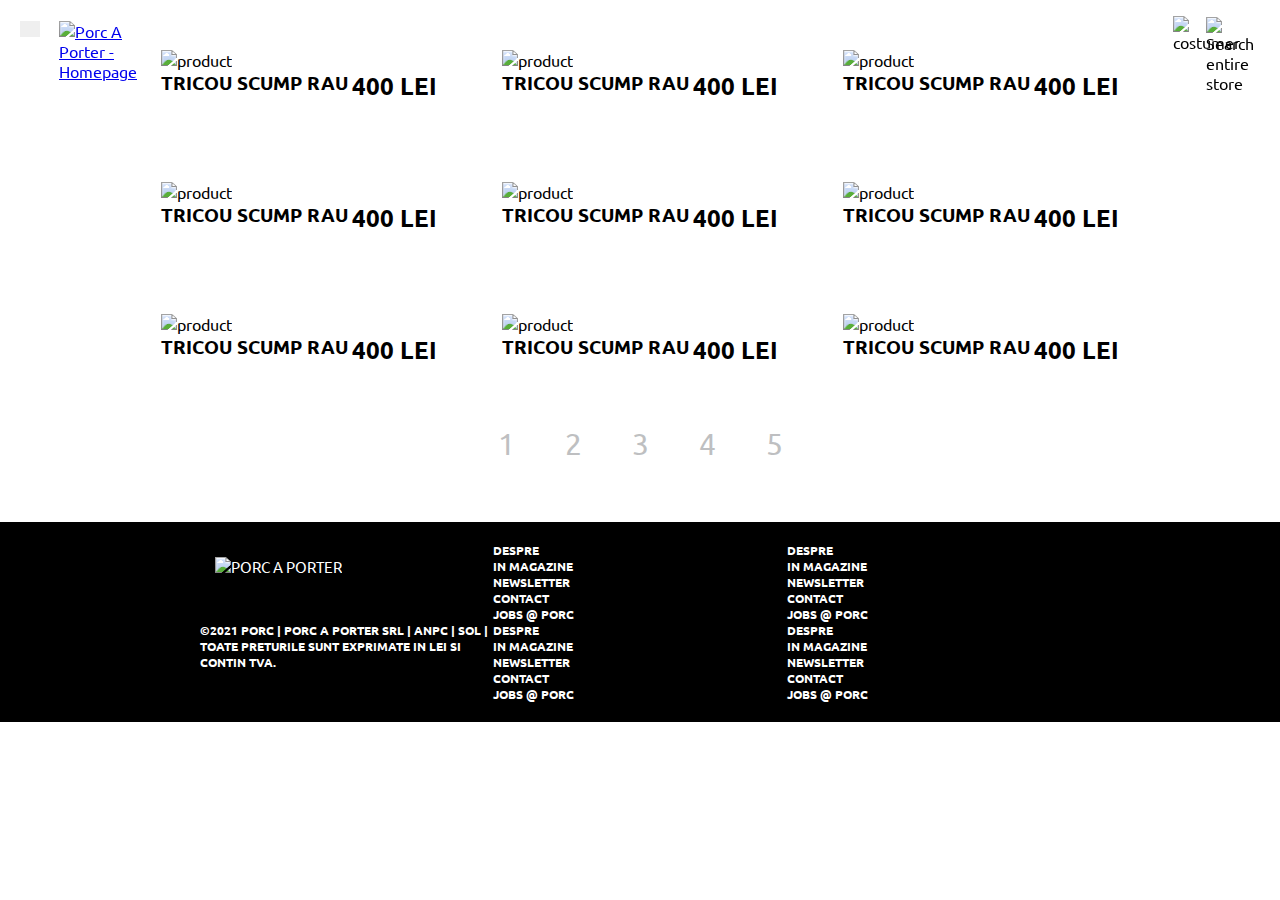
==== catalog.html @ b3c7b0b9 "feat: footer" ====
<!DOCTYPE html>
<html lang="ro">
<head>
    <title>TRICOURI</title>
    <link rel="icon" href="https://porc.netcdn.ro/static/frontend/Mageing/porc/ro_RO/images/PORC_black.svg"/>
    <link href="./styles/globals.css" rel="stylesheet">
    <link href="styles/catalog.css" rel="stylesheet">
    <link rel="preconnect" href="https://fonts.gstatic.com">
    <link href="https://fonts.googleapis.com/css2?family=Ubuntu:wght@500;700&display=swap" rel="stylesheet">

</head>
<body>
<section class="navbar">
    <div class="nav-menu">
        <button class="menu-icon">
            <nav class="side-menu">
                <div class="close-button"></div>
                <div class="menu-logo">
                    <a href="./index.html">
                        <img src="https://porc.netcdn.ro/static/frontend/Mageing/porc/ro_RO/images/PORC_2012_black.svg"
                             alt="Porc A Porter">
                    </a>

                </div>
                <ul>
                    <li class="category"><a href="./catalog.html">NOUTATI</a></li>
                    <li class="category-dropdown">TRICOURI
                        <div class="dropdown">
                            <ul>
                                <li><a href="./catalog.html">TRICOURI</a></li>
                                <li><a href="./catalog.html">TRICOURI POLO</a></li>
                                <li><a href="./catalog.html">TRICOURI CU BUZUNAR</a></li>
                                <li><a href="./catalog.html">MAIOURI</a></li>
                            </ul>
                        </div>
                    </li>
                    <li class="category-dropdown">BLUZE
                        <div class="dropdown">
                            <ul>
                                <li><a href="./catalog.html">BLUZE</a></li>
                                <li><a href="./catalog.html">BLUZE OVERSIZE</a></li>
                            </ul>
                        </div>
                    </li>
                    <li class="category-dropdown">HANORACE
                        <div class="dropdown">
                            <ul>
                                <li><a href="./catalog.html">HANORACE</a></li>
                                <li><a href="./catalog.html">HANURACE CU FERMOAR</a></li>
                                <li><a href="./catalog.html">HANURACE OVERSIZE</a></li>
                            </ul>
                        </div>
                    </li>
                    <li class="category-dropdown">SEPCI
                        <div class="dropdown">
                            <ul>
                                <li><a href="./catalog.html">SNAPBACKS</a></li>
                                <li><a href="./catalog.html">PANELS</a></li>
                                <li><a href="./catalog.html">DAD HAT</a></li>
                            </ul>
                        </div>
                    </li>
                    <li class="category">CACIULI</li>
                    <li class="category-dropdown">BERMUDE
                        <div class="dropdown">
                            <ul>
                                <li><a href="./catalog.html">HANORACE</a></li>
                                <li><a href="./catalog.html">HANURACE CU FERMOAR</a></li>
                                <li><a href="./catalog.html">HANURACE OVERSIZE</a></li>
                            </ul>
                        </div>
                    </li>
                    <li class="category-dropdown">PANTALONI
                        <div class="dropdown">
                            <ul>
                                <li><a href="./catalog.html">DENIM</a></li>
                                <li><a href="./catalog.html">SPORT</a></li>
                                <li><a href="./catalog.html">JOGGERS</a></li>
                                <li><a href="./catalog.html">CHINOS</a></li>
                            </ul>
                        </div>
                    </li>
                    <li class="category-dropdown">INCALTAMINTE
                        <div class="dropdown">
                            <ul>
                                <li><a href="./catalog.html">SOSETE</a></li>
                                <li>PAPUCI</li>
                            </ul>
                        </div>
                    </li>
                    <li class="category-dropdown">GENTI SI GHIOZDANE
                        <div class="dropdown">
                            <ul>
                                <li><a href="./catalog.html">GHIOZDANE</a></li>
                                <li><a href="./catalog.html">GENTI</a></li>
                                <li><a href="./catalog.html">BORSETE</a></li>
                                <li><a href="./catalog.html">COSMETICE</a></li>
                                <li><a href="./catalog.html">GENTUTA</a></li>
                                <li><a href="./catalog.html">TROLER</a></li>
                                <li><a href="./catalog.html">LAPTOP</a></li>
                                <li><a href="./catalog.html">SACOSE</a></li>
                            </ul>
                        </div>
                    </li>
                    <li class="category"><a href="./catalog.html">BATE</a></li>
                    <li class="category"><a href="./catalog.html">OCHELARI</a></li>
                    <li class="category-dropdown">ACCESORII
                        <div class="dropdown">
                            <ul>
                                <li><a href="./catalog.html">MASTI</a></li>
                                <li><a href="./catalog.html">BACATARIE</a></li>
                                <li><a href="./catalog.html">PORTOFELE</a></li>
                                <li><a href="./catalog.html">CURELE</a></li>
                                <li><a href="./catalog.html">VICII</a></li>
                                <li><a href="./catalog.html">FULARE</a></li>
                                <li><a href="./catalog.html">MANUSI</a></li>
                                <li><a href="./catalog.html">ALTELE</a></li>
                            </ul>
                        </div>
                    </li>
                    <li class="category-dropdown">FETE
                        <div class="dropdown">
                            <ul>
                                <li><a href="./catalog.html">HANORACE</a></li>
                                <li><a href="./catalog.html">BLUZE</a></li>
                            </ul>
                        </div>
                    </li>
                    <li class="category-dropdown">COLABORARI
                        <div class="dropdown">
                            <ul>
                                <li><a href="./catalog.html">X THE URBANIST</a></li>
                                <li><a href="./catalog.html">X DELIRIC X SILENT STRIKE</a></li>
                                <li><a href="./catalog.html">X YEYE WELLER</a></li>
                                <li><a href="./catalog.html">X GHICA POPA</a></li>
                            </ul>
                        </div>
                    </li>
                </ul>
            </nav>

        </button>
        <div class="nav-logo">
            <a href="#">
                <img src="https://porc.netcdn.ro/static/frontend/Mageing/porc/ro_RO/images/PORC_black.svg"
                     alt="Porc A Porter - Homepage">
            </a>
        </div>
    </div>
    <section class="nav-content">
        <div class="costumer-icon">
            <img src="https://porc.netcdn.ro/static/frontend/Mageing/porc/ro_RO/images/contul_meu.svg" alt="costumer">
        </div>
        <div class="search-icon">
            <img src="https://porc.netcdn.ro/static/frontend/Mageing/porc/ro_RO/images/Search_black.svg"
                 alt="Search entire store">
        </div>
        <div class="cart-icon"></div>
    </section>


</section>

<section class="page-layout">
    <div style="display: grid; grid-template-columns: 30% 30% 30%; grid-column-gap: 65px; grid-row-gap: 80px; justify-content: center">
        <a href="./item.html" class="image-container">

            <img src="https://porc.netcdn.ro/media/catalog/product/cache/1ac3cf5239a3b768336c370e72d75e81/p/o/porc-tricou-sushi-burgundy-03.jpg"
                 alt="product" width="33%">
            <div class="shadow"></div>
            <button class="quick-view-button"><span style="font-size:20px;">&#128065;</span>QUICK VIEW</button>
            <div style="margin:0; display: flex;">
                <h3 style=" margin:0;flex-grow: 1;">TRICOU SCUMP RAU</h3>
                <h2 style=" margin:0;">400 LEI</h2>
            </div>
        </a>
        <a href="./item.html" class="image-container">

            <img src="https://porc.netcdn.ro/media/catalog/product/cache/1ac3cf5239a3b768336c370e72d75e81/p/o/porc-tricou-sushi-burgundy-03.jpg"
                 alt="product" width="33%">
            <div class="shadow"></div>
            <button class="quick-view-button"><span style="font-size:20px;">&#128065;</span>QUICK VIEW</button>
            <div style="margin:0; display: flex;">
                <h3 style=" margin:0;flex-grow: 1;">TRICOU SCUMP RAU</h3>
                <h2 style=" margin:0;">400 LEI</h2>
            </div>
        </a>
        <a href="./item.html" class="image-container">

            <img src="https://porc.netcdn.ro/media/catalog/product/cache/1ac3cf5239a3b768336c370e72d75e81/p/o/porc-tricou-sushi-burgundy-03.jpg"
                 alt="product" width="33%">
            <div class="shadow"></div>
            <button class="quick-view-button"><span style="font-size:20px;">&#128065;</span>QUICK VIEW</button>
            <div style="margin:0; display: flex;">
                <h3 style=" margin:0;flex-grow: 1;">TRICOU SCUMP RAU</h3>
                <h2 style=" margin:0;">400 LEI</h2>
            </div>
        </a>


        <a href="./item.html" class="image-container">

            <img src="https://porc.netcdn.ro/media/catalog/product/cache/1ac3cf5239a3b768336c370e72d75e81/p/o/porc-tricou-sushi-burgundy-03.jpg"
                 alt="product" width="33%">
            <div class="shadow"></div>
            <button class="quick-view-button"><span style="font-size:20px;">&#128065;</span>QUICK VIEW</button>
            <div style="margin:0; display: flex;">
                <h3 style=" margin:0;flex-grow: 1;">TRICOU SCUMP RAU</h3>
                <h2 style=" margin:0;">400 LEI</h2>
            </div>
        </a>
        <a href="./item.html" class="image-container">

            <img src="https://porc.netcdn.ro/media/catalog/product/cache/1ac3cf5239a3b768336c370e72d75e81/p/o/porc-tricou-sushi-burgundy-03.jpg"
                 alt="product" width="33%">
            <div class="shadow"></div>
            <button class="quick-view-button"><span style="font-size:20px;">&#128065;</span>QUICK VIEW</button>
            <div style="margin:0; display: flex;">
                <h3 style=" margin:0;flex-grow: 1;">TRICOU SCUMP RAU</h3>
                <h2 style=" margin:0;">400 LEI</h2>
            </div>
        </a>
        <a href="./item.html" class="image-container">

            <img src="https://porc.netcdn.ro/media/catalog/product/cache/1ac3cf5239a3b768336c370e72d75e81/p/o/porc-tricou-sushi-burgundy-03.jpg"
                 alt="product" width="33%">
            <div class="shadow"></div>
            <button class="quick-view-button"><span style="font-size:20px;">&#128065;</span>QUICK VIEW</button>
            <div style="margin:0; display: flex;">
                <h3 style=" margin:0;flex-grow: 1;">TRICOU SCUMP RAU</h3>
                <h2 style=" margin:0;">400 LEI</h2>
            </div>
        </a>

        <a href="./item.html" class="image-container">

            <img src="https://porc.netcdn.ro/media/catalog/product/cache/1ac3cf5239a3b768336c370e72d75e81/p/o/porc-tricou-sushi-burgundy-03.jpg"
                 alt="product" width="33%">
            <div class="shadow"></div>
            <button class="quick-view-button"><span style="font-size:20px;">&#128065;</span>QUICK VIEW</button>
            <div style="margin:0; display: flex;">
                <h3 style=" margin:0;flex-grow: 1;">TRICOU SCUMP RAU</h3>
                <h2 style=" margin:0;">400 LEI</h2>
            </div>
        </a>
        <a href="./item.html" class="image-container">

            <img src="https://porc.netcdn.ro/media/catalog/product/cache/1ac3cf5239a3b768336c370e72d75e81/p/o/porc-tricou-sushi-burgundy-03.jpg"
                 alt="product" width="33%">
            <div class="shadow"></div>
            <button class="quick-view-button"><span style="font-size:20px;">&#128065;</span>QUICK VIEW</button>
            <div style="margin:0; display: flex;">
                <h3 style=" margin:0;flex-grow: 1;">TRICOU SCUMP RAU</h3>
                <h2 style=" margin:0;">400 LEI</h2>
            </div>
        </a>
        <a href="./item.html" class="image-container">

            <img src="https://porc.netcdn.ro/media/catalog/product/cache/1ac3cf5239a3b768336c370e72d75e81/p/o/porc-tricou-sushi-burgundy-03.jpg"
                 alt="product" width="33%">
            <div class="shadow"></div>
            <button class="quick-view-button"><span style="font-size:20px;">&#128065;</span>QUICK VIEW</button>
            <div style="margin:0; display: flex;">
                <h3 style=" margin:0;flex-grow: 1;">TRICOU SCUMP RAU</h3>
                <h2 style=" margin:0;">400 LEI</h2>
            </div>
        </a>
    </div>
    <ol class="page-numbers">
        <li><a href="#">1</a></li>
        <li><a href="#">2</a></li>
        <li><a href="#">3</a></li>
        <li><a href="#">4</a></li>
        <li><a href="#">5</a></li>
    </ol>

</section>

<footer class="footer-container">
    <div class="footer-logo">
        <img src="https://porc.netcdn.ro/static/frontend/Mageing/porc/ro_RO/images/PORC_2012_white.svg"
             alt="Porc A Porter" width="130px" >
    </div>
    <div>
        <h5>despre</h5>
        <h5>in magazine</h5>
        <h5>newsletter</h5>
        <h5>contact</h5>
        <h5>jobs @ porc</h5>
    </div>
    <div>
        <h5>despre</h5>
        <h5>in magazine</h5>
        <h5>newsletter</h5>
        <h5>contact</h5>
        <h5>jobs @ porc</h5>
    </div>

    <h5>©2021 PORC | PORC A PORTER SRL | ANPC | SOL | Toate preturile sunt exprimate in LEI si contin TVA.</h5>

    <div>
        <h5>despre</h5>
        <h5>in magazine</h5>
        <h5>newsletter</h5>
        <h5>contact</h5>
        <h5>jobs @ porc</h5>
    </div>

    <div>
        <h5>despre</h5>
        <h5>in magazine</h5>
        <h5>newsletter</h5>
        <h5>contact</h5>
        <h5>jobs @ porc</h5>
    </div>


</footer>
</body>
</html>
---- styles/globals.css ----
body {
    overflow-x: hidden;
    background-color: #FFFFFF;
    font-family: 'Ubuntu',
    sans-serif;

}

* {
    box-sizing: border-box;
    margin: 0;
    padding: 0;
}

.navbar {
    background-color: #FFFFFF;
    height: 50px;
    position: fixed;
    width: 100%;
    border: none;
    z-index: 100;
    padding-top: 16px;
    padding-left: 20px;
    padding-right: 20px;
    top: 0;
}

.nav-menu {

    position: relative;
    display: block;
    float: left;
}

.menu-icon {
    display: inline-block;
    background-image: url("https://porc.netcdn.ro/static/frontend/Mageing/porc/ro_RO/images/Menu_black.svg");
    background-position: top left;
    background-repeat: no-repeat;
    background-size: auto;
    width: 20px;
    height: 16px;
    vertical-align: middle;
    outline: none;
    border: none;
    cursor: pointer;
    Z-Index: 999;
}

.nav-logo {
    display: inline-block;
    width: 14px;
    height: 16px;
    margin-left: 15px;
    vertical-align: middle;
}

.nav-content {
    float: right;
    display: flex;
    margin: 0;
}

.costumer-icon {

    display: block;
    margin-right: 11px;
    width: 22px;
    height: 22px;
    position: relative;
}

.search-icon {
    display: block;
    width: 20px;
    height: 22px;
    position: relative;
    padding-top: 1px;
}

.cart-icon {
    position: relative;
    display: block;
    background-image: url("https://porc.netcdn.ro/static/frontend/Mageing/porc/ro_RO/images/Cart_empty.svg");
    background-position: center center;
    background-repeat: no-repeat;
    background-size: cover;
    width: 20px;
    height: 25px;
    margin-left: 14px;
    margin-top: -5px;
}

.side-menu {
    position: fixed;
    margin: 0;
    left: -260px;
    top: 0;
    height: 100vh;
    width: 260px;
    background-color: #efefef;
    box-sizing: border-box;
    z-index: 1000;
    transition: .4s 0s, visibility 0s 0s;
    cursor: initial;
    padding-left: 40px;
    font-family: 'Ubuntu', sans-serif;
    font-size: 15px;
}

.menu-icon:hover .side-menu {
    left: 0;

}


.close-button {
    background-image: url("https://porc.netcdn.ro/static/frontend/Mageing/porc/ro_RO/images/Close_black.svg");
    background-color: transparent;
    width: 20px;
    display: block;
    height: 15px;
    position: absolute;
    top: 25px;
    right: 5px;
    background-position: top left;
    background-repeat: no-repeat;
    background-size: auto;
    cursor: pointer;
}

.menu-logo {
    display: block;
    width: 90px;
    margin-top: 25px;
    margin-bottom: 50px;
    padding: 0;
}

.side-menu ul {
    margin: 0;
    padding: 0;

}

.category-dropdown, .category {
    text-align: left;
    padding-bottom: 4px;
    text-decoration: none;
    font-family: 'Ubuntu', sans-serif;
    font-size: 15px;
    display: block;
    transition: 0.3s;
    position: relative;
}

.category-dropdown::before {
    content: '\203A';
    position: absolute;
    font-size: 17px;
    right: 10px;
}

.category-dropdown:hover::before {
    content: ' \2304';
    top: -7px;
    font-size: 17px;
}

.side-menu a {
    text-decoration: none;
    color: #000;
}

.dropdown {
    display: none;
    padding-left: 15px;
    padding-top: 10px;
    margin-top: 7px;
    margin-bottom: 7px;
    transition: .4s 0s, visibility 0s 0s;
}

.dropdown li {
    font-size: 13px;
    padding-bottom: 10px;
    text-decoration: none;
    display: block;
}

.category-dropdown:hover .dropdown {
    display: block;
    animation-duration: .4s;
}

.footer-container {
    background: #000;
    color: #fff;
    font-size: 15px;
    margin-top: 30px;
    text-transform: uppercase;
    padding: 20px 151px;
    display: grid;
    grid-template-columns: 30% 30% 30%;
    justify-content: center

}

.footer-logo {
    width: 200px;
    margin: 15px;
}
---- styles/catalog.css ----
.page-layout {
    margin-top: 50px;
    margin-left: 180px;
    margin-right: 180px;
    color: #000000;
}


.image-container {
    position: relative;
    text-decoration: none;
    color: #000000;
}

.image-container img {
    width: 100%;
    height: 100%;
}

.shadow {
    top: 0;
    position: absolute;
    background-color: #000000;
    width: 100%;
    height: 100%;
    opacity: 0;
    z-index: 1;
    transition: .4s 0s, visibility 0s 0s;
}

.image-container:hover .shadow {
    opacity: 0.9;

}

.quick-view-button {
    top: 37%;
    left: 50%;
    margin: 0;
    transform: translate(-50%, -50%);
    display: block;
    position: absolute;
    font-size: 14px;
    background-color: #000000;
    border: solid 1px #FFFFFF;
    color: #FFFFFF;
    padding-left: 20px;
    padding-right: 20px;
    padding-bottom: 5px;
    text-decoration: none;
    opacity: 0;
    z-index: 2;
    text-align: center;
    transition: .4s 0s, visibility 0s 0s;
}


.quick-view-button:hover {
    background-color: #FFFFFF;
    border: solid 1px #000000;
    color: #000000;
    cursor: pointer;
}
.quick-view-button:hover{
    outline: none;
}

.image-container:hover .quick-view-button {
    opacity: 1;
}

.item-info-container {
    margin:0;
    display: flex;
}

.item-name{
    margin:0;
    flex-grow: 1;
}

.item-price{
    margin:0;
}

.page-numbers{
    text-decoration: none;
    margin-top:60px;
    margin-bottom: 60px;
    list-style-type: none;
    display: flex;
    justify-content: center;
    gap: 50px;

}
.page-numbers a{
    text-decoration: none;
    color: #bebfc1;
    font-size: 30px;
}
.page-numbers a:hover {
    color: #000000;
}
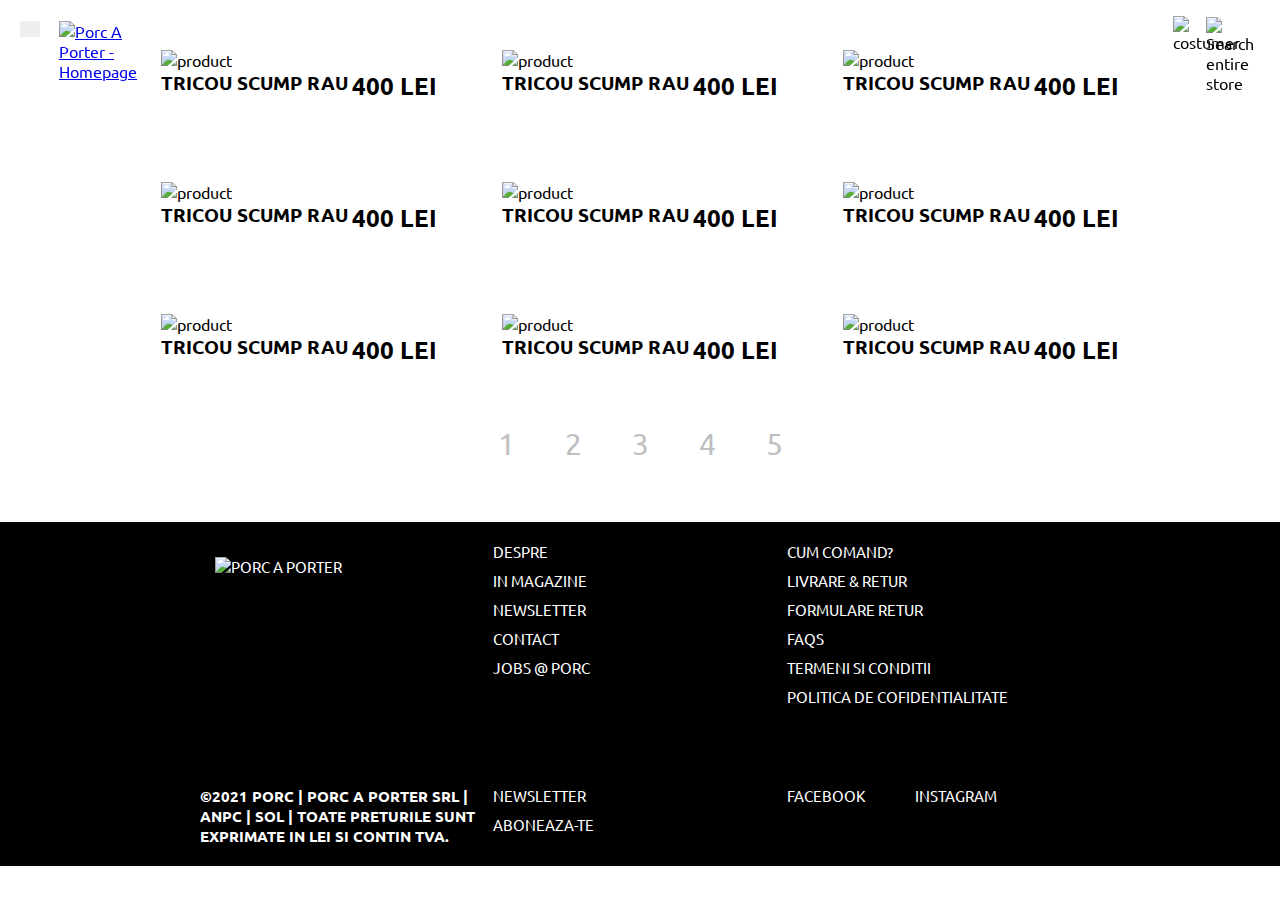
==== commit eaead010: "fix: layout footer" ====
--- a/catalog.html
+++ b/catalog.html
@@ -281,38 +281,33 @@
         <img src="https://porc.netcdn.ro/static/frontend/Mageing/porc/ro_RO/images/PORC_2012_white.svg"
              alt="Porc A Porter" width="130px" >
     </div>
-    <div>
-        <h5>despre</h5>
-        <h5>in magazine</h5>
-        <h5>newsletter</h5>
-        <h5>contact</h5>
-        <h5>jobs @ porc</h5>
-    </div>
-    <div>
-        <h5>despre</h5>
-        <h5>in magazine</h5>
-        <h5>newsletter</h5>
-        <h5>contact</h5>
-        <h5>jobs @ porc</h5>
-    </div>
-
-    <h5>©2021 PORC | PORC A PORTER SRL | ANPC | SOL | Toate preturile sunt exprimate in LEI si contin TVA.</h5>
-
-    <div>
-        <h5>despre</h5>
-        <h5>in magazine</h5>
-        <h5>newsletter</h5>
-        <h5>contact</h5>
-        <h5>jobs @ porc</h5>
-    </div>
-
-    <div>
-        <h5>despre</h5>
-        <h5>in magazine</h5>
-        <h5>newsletter</h5>
-        <h5>contact</h5>
-        <h5>jobs @ porc</h5>
-    </div>
+    <ul class="footer-list">
+        <li>despre</li>
+        <li>in magazine</li>
+        <li>newsletter</li>
+        <li>contact</li>
+        <li>jobs @ porc</li>
+    </ul>
+    <ul class="footer-list">
+        <li>cum comand?</li>
+        <li>livrare & retur</li>
+        <li>formulare retur</li>
+        <li>faqs</li>
+        <li>termeni si conditii</li>
+        <li>politica de cofidentialitate</li>
+    </ul>
+
+    <h4>©2021 PORC | PORC A PORTER SRL | ANPC | SOL | Toate preturile sunt exprimate in LEI si contin TVA.</h4>
+
+    <ul class="footer-list">
+        <li>newsletter</li>
+        <li>aboneaza-te</li>
+    </ul>
+
+    <ul style="display:flex; list-style-type: none; gap:50px">
+        <li>facebook</li>
+        <li>instagram</li>
+    </ul>
 
 
 </footer>
--- a/styles/globals.css
+++ b/styles/globals.css
@@ -202,11 +202,18 @@
     padding: 20px 151px;
     display: grid;
     grid-template-columns: 30% 30% 30%;
-    justify-content: center
-
+    justify-content: center;
+    grid-row-gap: 80px;
 }
 
 .footer-logo {
     width: 200px;
     margin: 15px;
+}
+
+.footer-list {
+    display: flex;
+    flex-direction: column;
+    gap: 10px;
+    list-style-type: none;
 }